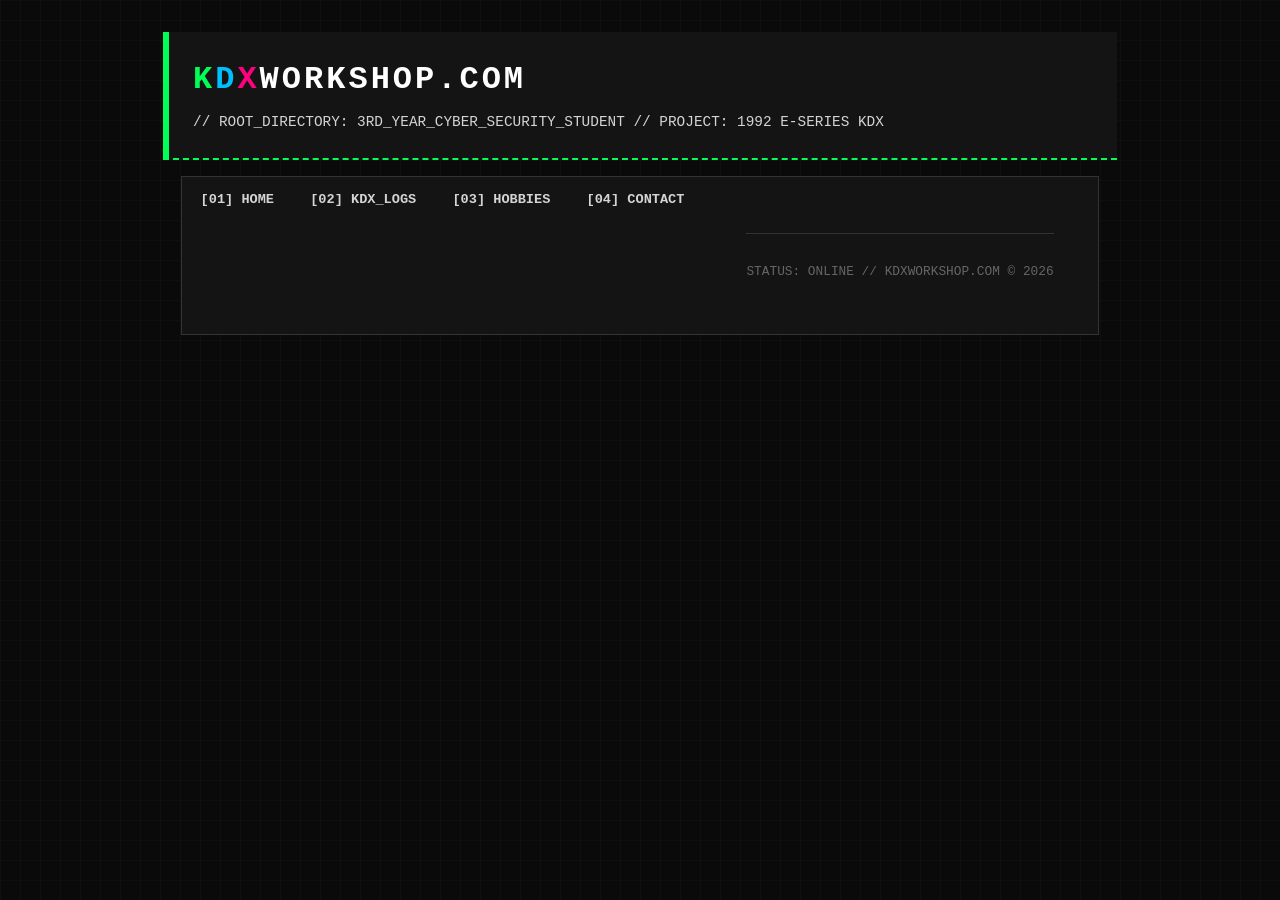
==== contact.html @ c7ee16bf "fixed links for kdx logs, hobbies and contact page, albeit unfinished" ====
<!DOCTYPE html>
<html lang="en">
<head>
    <meta charset="UTF-8">
    <meta name="viewport" content="width=device-width, initial-scale=1.0">
    <title>KDX WORKSHOP // SYSTEM ACTIVE</title>
    <style>
        :root {
            --bg-deep: #0a0a0a;
            --panel-bg: #141414;
            --border-color: #333333;
            --text-main: #d4d4d4;
            --text-bright: #ffffff;
            
            --kdx-green: #00ff55; 
            --kdx-blue: #00bfff;  
            --kdx-pink: #ff007f;  
        }

        body {
            font-family: 'Courier New', Courier, monospace;
            background-color: var(--bg-deep);
            color: var(--text-main);
            margin: 0;
            padding: 0;
            line-height: 1.5;
            background-image: linear-gradient(rgba(255,255,255,0.02) 1px, transparent 1px),
                              linear-gradient(90deg, rgba(255,255,255,0.02) 1px, transparent 1px);
            background-size: 20px 20px;
        }

        header {
            background-color: var(--panel-bg);
            border-bottom: 2px dashed var(--kdx-green);
            padding: 1.5rem;
            text-align: left;
            max-width: 900px;
            margin: 2rem auto 1rem auto;
            border-left: 6px solid var(--kdx-green);
        }

        header h1 {
            margin: 0;
            font-size: 2rem;
            letter-spacing: 3px;
            color: var(--text-bright);
            text-transform: uppercase;
        }

        header h1 span.k { color: var(--kdx-green); }
        header h1 span.d { color: var(--kdx-blue); }
        header h1 span.x { color: var(--kdx-pink); }
        header h1 span.suffix { color: var(--text-bright); }

        header p {
            color: var(--text-main);
            margin: 0.5rem 0 0 0;
            font-size: 0.9rem;
        }

        nav {
            max-width: 900px;
            margin: 0 auto;
            background-color: var(--panel-bg);
            border: 1px solid var(--border-color);
            padding: 0.5rem;
            display: flex;
            gap: 15px;
        }

        nav a {
            color: var(--text-main);
            text-decoration: none;
            font-weight: bold;
            text-transform: uppercase;
            font-size: 0.85rem;
            padding: 0.3rem 0.6rem;
            border: 1px solid transparent;
        }

        nav a:hover {
            color: var(--kdx-green);
            border-color: var(--kdx-green);
            background-color: rgba(0, 255, 85, 0.05);
        }

        .container {
            max-width: 900px;
            margin: 1rem auto;
            padding: 0;
        }

        .panel {
            background-color: var(--panel-bg);
            border: 1px solid var(--border-color);
            border-left: 4px solid var(--kdx-blue);
            padding: 1.2rem;
            margin-bottom: 1rem;
        }

        .panel.pink-accent {
            border-left-color: var(--kdx-pink);
        }

        .panel h2 {
            margin-top: 0;
            color: var(--text-bright);
            font-size: 1.2rem;
            text-transform: uppercase;
            border-bottom: 1px solid var(--border-color);
            padding-bottom: 0.4rem;
        }

        .panel h2 span {
            color: var(--kdx-green);
        }

        footer {
            max-width: 900px;
            margin: 3rem auto 2rem auto;
            text-align: center;
            color: #666;
            font-size: 0.8rem;
            border-top: 1px solid var(--border-color);
            padding-top: 1rem;
            text-transform: uppercase;
        }
    </style>
</head>
<body>

    <header>
        <h1><span class="k">K</span><span class="d">D</span><span class="x">X</span><span class="suffix">WORKSHOP.COM</span></h1>
        <p>// ROOT_DIRECTORY: 3RD_YEAR_CYBER_SECURITY_STUDENT // PROJECT: 1992 E-SERIES KDX </p>
    </header>

    <nav>
        <a href="index.html">[01] HOME</a>
        <a href="kdx.html">[02] KDX_LOGS</a>
        <a href="hobbies.html">[03] HOBBIES</a>
        <a href="contact.html">[04] CONTACT</a>
		
    <footer>
        <p>STATUS: ONLINE // KDXWORKSHOP.COM &copy; 2026</p>
    </footer>

</body>
</html>
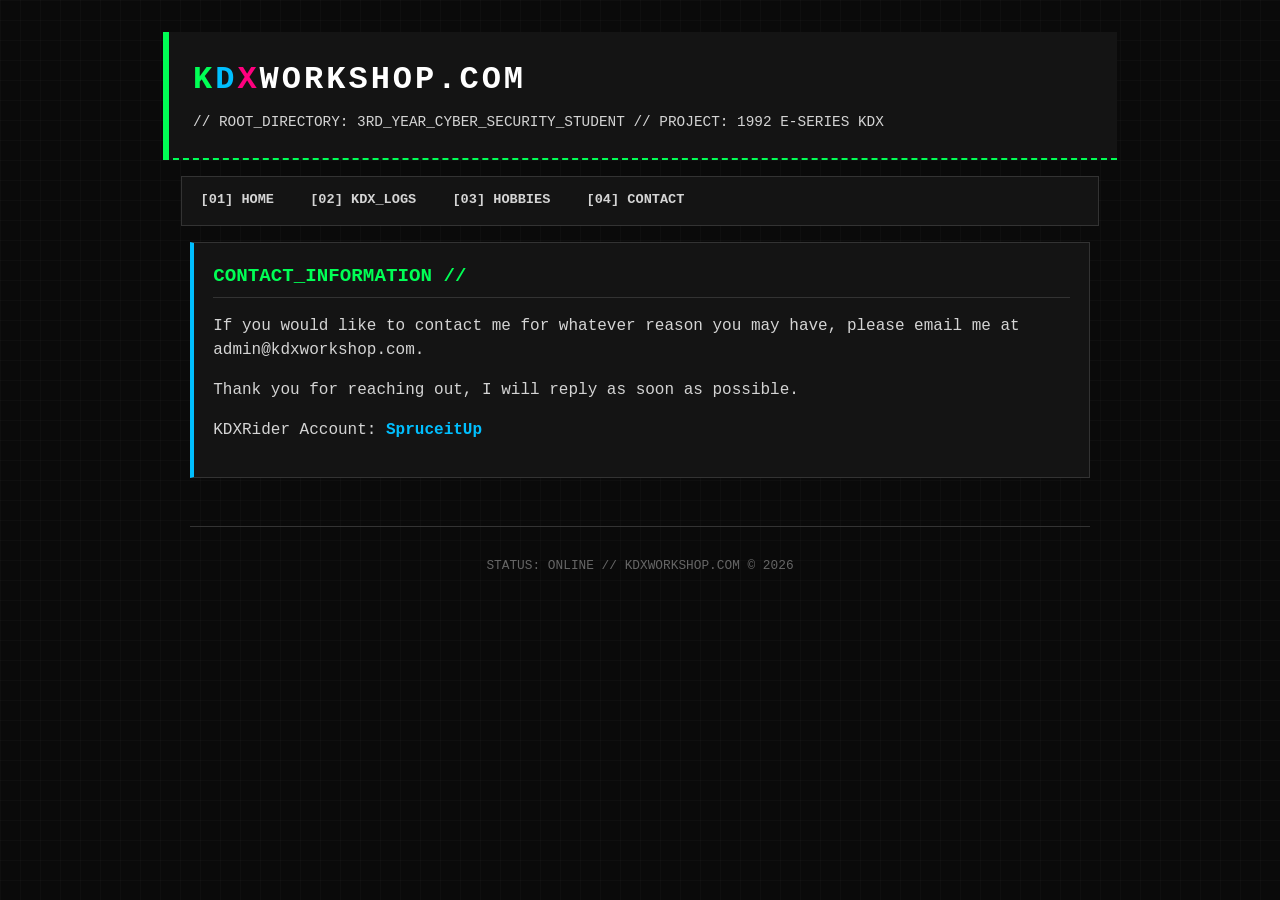
==== commit 076166ae: "Changed some styling and started updating my KDX build information" ====
--- a/contact.html
+++ b/contact.html
@@ -4,128 +4,7 @@
     <meta charset="UTF-8">
     <meta name="viewport" content="width=device-width, initial-scale=1.0">
     <title>KDX WORKSHOP // SYSTEM ACTIVE</title>
-    <style>
-        :root {
-            --bg-deep: #0a0a0a;
-            --panel-bg: #141414;
-            --border-color: #333333;
-            --text-main: #d4d4d4;
-            --text-bright: #ffffff;
-            
-            --kdx-green: #00ff55; 
-            --kdx-blue: #00bfff;  
-            --kdx-pink: #ff007f;  
-        }
-
-        body {
-            font-family: 'Courier New', Courier, monospace;
-            background-color: var(--bg-deep);
-            color: var(--text-main);
-            margin: 0;
-            padding: 0;
-            line-height: 1.5;
-            background-image: linear-gradient(rgba(255,255,255,0.02) 1px, transparent 1px),
-                              linear-gradient(90deg, rgba(255,255,255,0.02) 1px, transparent 1px);
-            background-size: 20px 20px;
-        }
-
-        header {
-            background-color: var(--panel-bg);
-            border-bottom: 2px dashed var(--kdx-green);
-            padding: 1.5rem;
-            text-align: left;
-            max-width: 900px;
-            margin: 2rem auto 1rem auto;
-            border-left: 6px solid var(--kdx-green);
-        }
-
-        header h1 {
-            margin: 0;
-            font-size: 2rem;
-            letter-spacing: 3px;
-            color: var(--text-bright);
-            text-transform: uppercase;
-        }
-
-        header h1 span.k { color: var(--kdx-green); }
-        header h1 span.d { color: var(--kdx-blue); }
-        header h1 span.x { color: var(--kdx-pink); }
-        header h1 span.suffix { color: var(--text-bright); }
-
-        header p {
-            color: var(--text-main);
-            margin: 0.5rem 0 0 0;
-            font-size: 0.9rem;
-        }
-
-        nav {
-            max-width: 900px;
-            margin: 0 auto;
-            background-color: var(--panel-bg);
-            border: 1px solid var(--border-color);
-            padding: 0.5rem;
-            display: flex;
-            gap: 15px;
-        }
-
-        nav a {
-            color: var(--text-main);
-            text-decoration: none;
-            font-weight: bold;
-            text-transform: uppercase;
-            font-size: 0.85rem;
-            padding: 0.3rem 0.6rem;
-            border: 1px solid transparent;
-        }
-
-        nav a:hover {
-            color: var(--kdx-green);
-            border-color: var(--kdx-green);
-            background-color: rgba(0, 255, 85, 0.05);
-        }
-
-        .container {
-            max-width: 900px;
-            margin: 1rem auto;
-            padding: 0;
-        }
-
-        .panel {
-            background-color: var(--panel-bg);
-            border: 1px solid var(--border-color);
-            border-left: 4px solid var(--kdx-blue);
-            padding: 1.2rem;
-            margin-bottom: 1rem;
-        }
-
-        .panel.pink-accent {
-            border-left-color: var(--kdx-pink);
-        }
-
-        .panel h2 {
-            margin-top: 0;
-            color: var(--text-bright);
-            font-size: 1.2rem;
-            text-transform: uppercase;
-            border-bottom: 1px solid var(--border-color);
-            padding-bottom: 0.4rem;
-        }
-
-        .panel h2 span {
-            color: var(--kdx-green);
-        }
-
-        footer {
-            max-width: 900px;
-            margin: 3rem auto 2rem auto;
-            text-align: center;
-            color: #666;
-            font-size: 0.8rem;
-            border-top: 1px solid var(--border-color);
-            padding-top: 1rem;
-            text-transform: uppercase;
-        }
-    </style>
+    <link rel="stylesheet" href="style.css">
 </head>
 <body>
 
@@ -133,13 +12,22 @@
         <h1><span class="k">K</span><span class="d">D</span><span class="x">X</span><span class="suffix">WORKSHOP.COM</span></h1>
         <p>// ROOT_DIRECTORY: 3RD_YEAR_CYBER_SECURITY_STUDENT // PROJECT: 1992 E-SERIES KDX </p>
     </header>
-
+	
+	<div>
     <nav>
         <a href="index.html">[01] HOME</a>
         <a href="kdx.html">[02] KDX_LOGS</a>
         <a href="hobbies.html">[03] HOBBIES</a>
         <a href="contact.html">[04] CONTACT</a>
-		
+	</div>
+	
+	<div class="container">
+		<div class="panel">
+		<h2><span>Contact_Information //</span></h2>
+		<p>  If you would like to contact me for whatever reason you may have, please email me at admin@kdxworkshop.com. </p> 
+		<p>Thank you for reaching out, I will reply as soon as possible. </p>
+		<p> KDXRider Account: <a href="https://kdxrider.net/forums/memberlist.php?mode=viewprofile&u=19452"> SpruceitUp </a> </p>
+	</div>
     <footer>
         <p>STATUS: ONLINE // KDXWORKSHOP.COM &copy; 2026</p>
     </footer>
--- a/style.css
+++ b/style.css
@@ -0,0 +1,184 @@
+ :root {
+            --bg-deep: #0a0a0a;
+            --panel-bg: #141414;
+            --border-color: #333333;
+            --text-main: #d4d4d4;
+            --text-bright: #ffffff;
+            
+            --kdx-green: #00ff55; 
+            --kdx-blue: #00bfff;  
+            --kdx-pink: #ff007f;  
+        }
+
+        body {
+            font-family: 'Courier New', Courier, monospace;
+            background-color: var(--bg-deep);
+            color: var(--text-main);
+            margin: 0;
+            padding: 0;
+            line-height: 1.5;
+            background-image: linear-gradient(rgba(255,255,255,0.02) 1px, transparent 1px),
+                              linear-gradient(90deg, rgba(255,255,255,0.02) 1px, transparent 1px);
+            background-size: 20px 20px;
+        }
+		
+        header {
+            background-color: var(--panel-bg);
+            border-bottom: 2px dashed var(--kdx-green);
+            padding: 1.5rem;
+            text-align: left;
+            max-width: 900px;
+            margin: 2rem auto 1rem auto;
+            border-left: 6px solid var(--kdx-green);
+        }
+
+        header h1 {
+            margin: 0;
+            font-size: 2rem;
+            letter-spacing: 3px;
+            color: var(--text-bright);
+            text-transform: uppercase;
+        }
+
+        header h1 span.k { color: var(--kdx-green); }
+        header h1 span.d { color: var(--kdx-blue); }
+        header h1 span.x { color: var(--kdx-pink); }
+        header h1 span.suffix { color: var(--text-bright); }
+
+        header p {
+            color: var(--text-main);
+            margin: 0.5rem 0 0 0;
+            font-size: 0.9rem;
+        }
+
+        nav {
+            max-width: 900px;
+            margin: 0 auto;
+            background-color: var(--panel-bg);
+            border: 1px solid var(--border-color);
+            padding: 0.5rem;
+            display: flex;
+            gap: 15px;
+        }
+
+        nav a {
+            color: var(--text-main);
+            text-decoration: none;
+            font-weight: bold;
+            text-transform: uppercase;
+            font-size: 0.85rem;
+            padding: 0.3rem 0.6rem;
+            border: 1px solid transparent;
+        }
+
+        nav a:hover {
+            color: var(--kdx-green);
+            border-color: var(--kdx-green);
+            background-color: rgba(0, 255, 85, 0.05);
+        }
+
+        .container {
+            max-width: 900px;
+            margin: 1rem auto;
+            padding: 0;
+        }
+
+        .panel {
+            background-color: var(--panel-bg);
+            border: 1px solid var(--border-color);
+            border-left: 4px solid var(--kdx-blue);
+            padding: 1.2rem;
+            margin-bottom: 1rem;
+        }
+
+        .panel.pink-accent {
+            border-left-color: var(--kdx-pink);
+        }
+
+        .panel h2 {
+            margin-top: 0;
+            color: var(--text-bright);
+            font-size: 1.2rem;
+            text-transform: uppercase;
+            border-bottom: 1px solid var(--border-color);
+            padding-bottom: 0.4rem;
+        }
+
+        .panel h2 span {
+            color: var(--kdx-green);
+        }
+
+        footer {
+            max-width: 900px;
+            margin: 3rem auto 2rem auto;
+            text-align: center;
+            color: #666;
+            font-size: 0.8rem;
+            border-top: 1px solid var(--border-color);
+            padding-top: 1rem;
+            text-transform: uppercase;
+        }
+		
+		main {
+			max-width: 800px;
+			margin: 0 auto;
+			padding: 20px;
+			text-align: center;   
+        }
+
+		ul {
+			list-style-position: inside;
+			padding-left: 0;
+        }
+		
+		img {
+			max-width: 600px;
+			width: 100%;      
+			height: auto;    
+			display: block;  
+			margin: 20px auto;
+			border-radius: 8px; 
+		}
+		
+		a {
+			color: #00bfff;
+			text-decoration: none;
+			font-weight: bold;
+		}
+		
+		a:hover {
+			color: #ff007f;
+			text-decoration: none;
+			font-weight: bold;
+		}
+		
+		a:visited {
+			color: #00ff55;
+			text-decoration: none;
+			font-weight: bold;
+		}
+		
+		img.cropped-frame {
+			width: 100%;
+			max-width: 600px;
+			height: 400px;
+			object-fit: cover;     
+			object-position: center; 
+		}
+		
+		figcaption {
+			font-size: 0.9rem;
+			color: #ff007f;
+			margin-top: 8px;
+			font-style: italic;
+		}
+		
+		body.kdx {
+			header h1 {
+            margin: 0;
+            font-size: 2rem;
+            letter-spacing: 3px;
+            color: #00ff55;
+            text-transform: uppercase;
+		}
+		
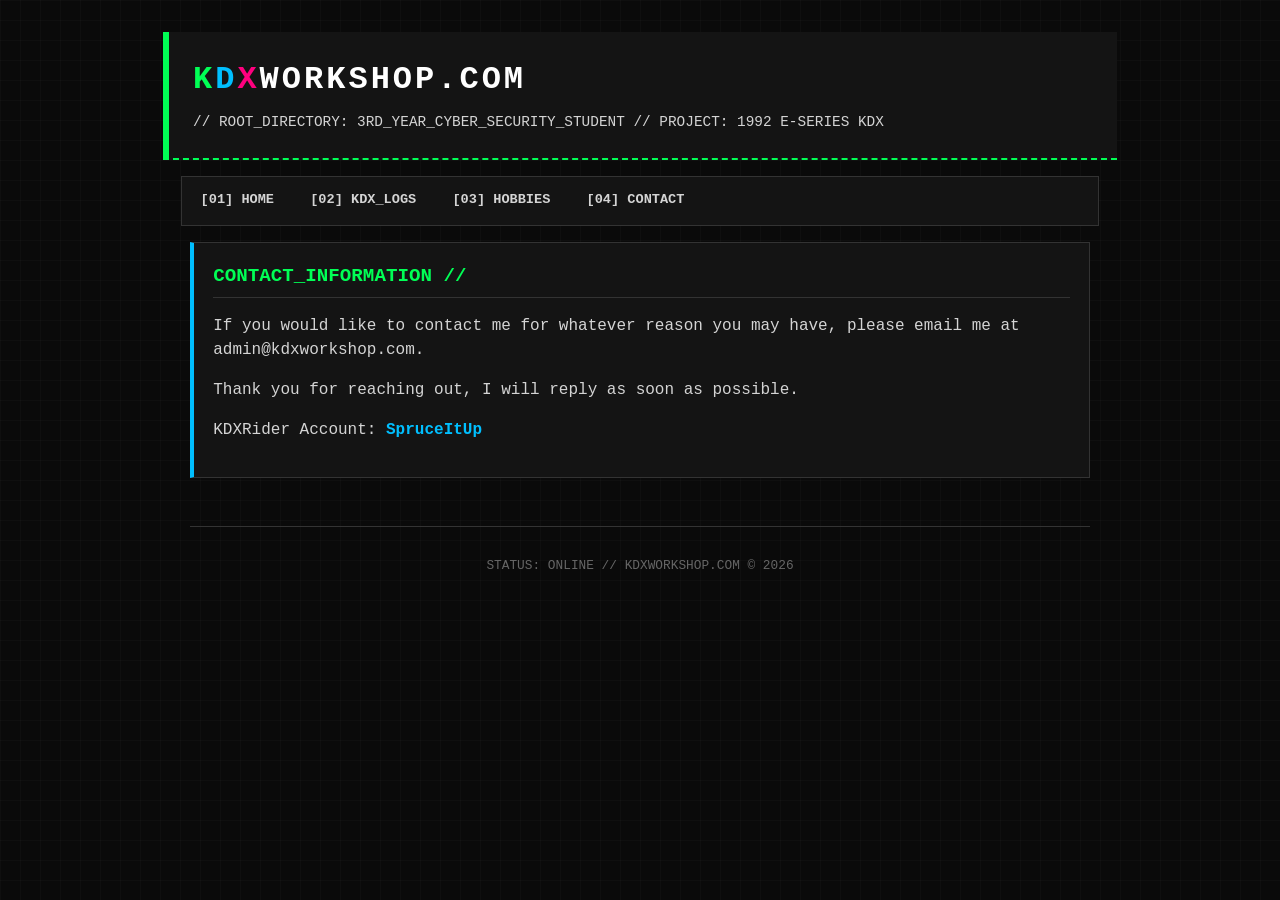
==== commit d6049236: "Working on updating and bringing over my writing from KDXRider, fixed some types etc." ====
--- a/contact.html
+++ b/contact.html
@@ -26,7 +26,7 @@
 		<h2><span>Contact_Information //</span></h2>
 		<p>  If you would like to contact me for whatever reason you may have, please email me at admin@kdxworkshop.com. </p> 
 		<p>Thank you for reaching out, I will reply as soon as possible. </p>
-		<p> KDXRider Account: <a href="https://kdxrider.net/forums/memberlist.php?mode=viewprofile&u=19452"> SpruceitUp </a> </p>
+		<p> KDXRider Account: <a href="https://kdxrider.net/forums/memberlist.php?mode=viewprofile&u=19452"> SpruceItUp </a> </p>
 	</div>
     <footer>
         <p>STATUS: ONLINE // KDXWORKSHOP.COM &copy; 2026</p>
--- a/style.css
+++ b/style.css
@@ -120,7 +120,7 @@
         }
 		
 		main {
-			max-width: 800px;
+			max-width: 1000px;
 			margin: 0 auto;
 			padding: 20px;
 			text-align: center;   
@@ -174,11 +174,38 @@
 		}
 		
 		body.kdx {
-			header h1 {
+            --bg-deep: #0a0a0a;
+            --panel-bg: #141414;
+            --border-color: #333333;
+            --text-main: #d4d4d4;
+            --text-bright: #ffffff;
+            
+            --kdx-green: #00ff55; 
+            --kdx-blue: #00bfff;  
+            --kdx-pink: #ff007f;  
+		}
+		
+		body.kdx h1 {
             margin: 0;
             font-size: 2rem;
             letter-spacing: 3px;
-            color: #00ff55;
-            text-transform: uppercase;
-		}
-		+            color: var(--kdx-green);
+            text-transform: uppercase;
+		}
+		
+		body.kdx h2 {
+            color: var(--kdx-blue);
+            font-size: 1.8rem;
+            text-transform: uppercase;
+        }
+		
+		body.kdx h3 { 
+			color: var(--kdx-pink);
+			font-size: 1.5rem;
+			text-decoration: underline;
+		}
+		
+		body.kdx main {
+			font-size: 1.1rem;
+			color: var(--text-bright);
+		}
